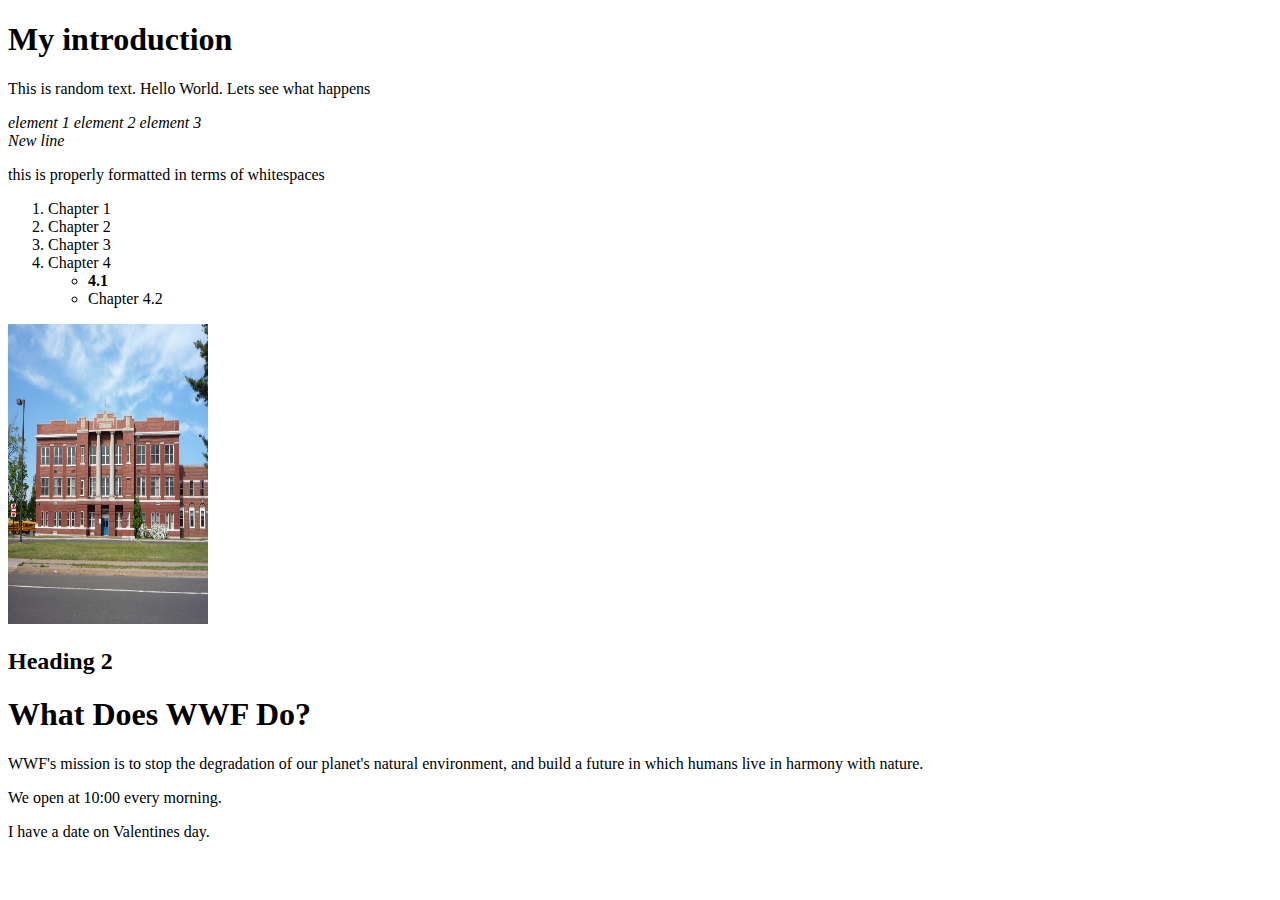
==== index.html @ 8054549b "updates" ====
<!DOCTYPE html>
<html lang="en">
<head>
<title>My HTML page</title>
</head>
<body>
<h1>My introduction</h1>
<p>This is random text. Hello World. Lets see what happens</p>
<div><em>element 1</em> <em>element 2</em> <em>element 3</em></div>
<div><em>New line</em></div>
<p> this is properly formatted in terms of whitespaces</p>
<ol>
    <li>Chapter 1</li>
    <li>Chapter 2</li>
    <li>Chapter 3</li>
    <li>Chapter 4
      <ul>
        <li><strong> 4.1</strong></li>
        <li>Chapter 4.2</li>
      </ul>
    </li>
</ol>
<img src="images/image.jpg" alt="Koulu" title="Kuva Koulusta" width="200px" height="300px"> 
<h2>Heading 2</h2>
<article>
  <h1>What Does WWF Do?</h1>
  <p>WWF's mission is to stop the degradation of our planet's natural environment,
  and build a future in which humans live in harmony with nature.</p>
</article>

<p>We open at <time>10:00</time> every morning.</p>

<p>I have a date on <time datetime="2008-02-14 20:00">Valentines day</time>.</p>
</body>
</html>
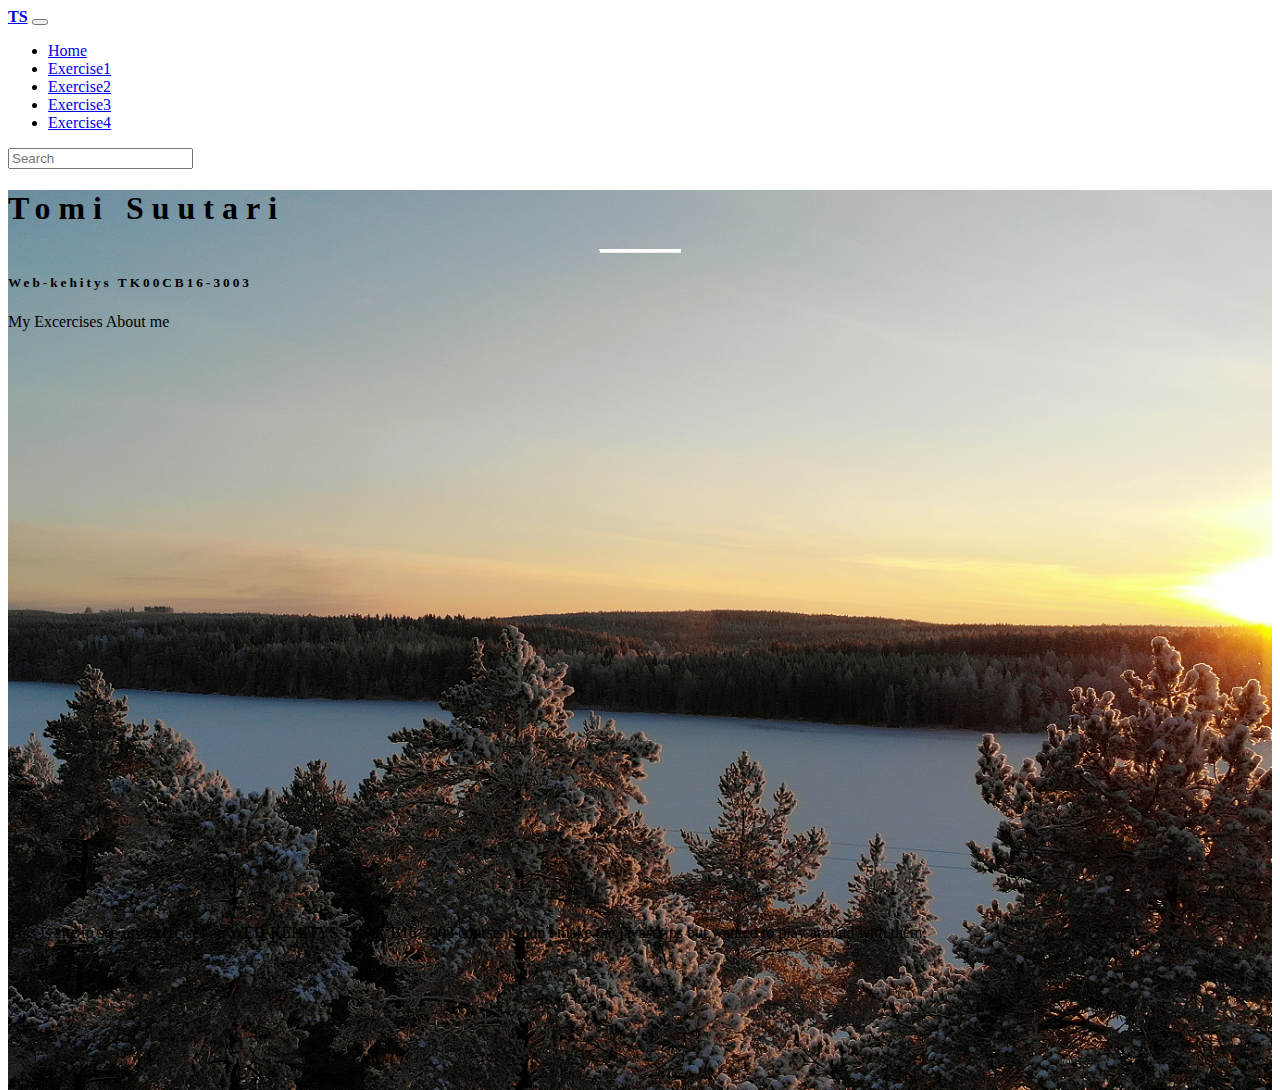
==== commit 80ce209a: "update" ====
--- a/index.html
+++ b/index.html
@@ -1,35 +1,112 @@
 <!DOCTYPE html>
 <html lang="en">
+
 <head>
-<title>My HTML page</title>
+  <!-- Required meta tags always come first -->
+  <meta charset="utf-8">
+  <meta name="viewport" content="width=device-width, initial-scale=1, shrink-to-fit=no">
+  <meta http-equiv="x-ua-compatible" content="ie=edge">
+  <title>Material Design Bootstrap Template</title>
+  <!-- Font Awesome -->
+  <link rel="stylesheet" href="https://use.fontawesome.com/releases/v5.6.3/css/all.css">
+  <!-- Bootstrap core CSS -->
+  <link href="https://mdbootstrap.com/previews/docs/latest/css/bootstrap.min.css" rel="stylesheet">
+  <!-- Material Design Bootstrap -->
+  <link href="https://mdbootstrap.com/previews/docs/latest/css/mdb.min.css" rel="stylesheet">
+  <link rel="stylesheet" href="css/e6.css">
 </head>
+
 <body>
-<h1>My introduction</h1>
-<p>This is random text. Hello World. Lets see what happens</p>
-<div><em>element 1</em> <em>element 2</em> <em>element 3</em></div>
-<div><em>New line</em></div>
-<p> this is properly formatted in terms of whitespaces</p>
-<ol>
-    <li>Chapter 1</li>
-    <li>Chapter 2</li>
-    <li>Chapter 3</li>
-    <li>Chapter 4
-      <ul>
-        <li><strong> 4.1</strong></li>
-        <li>Chapter 4.2</li>
-      </ul>
-    </li>
-</ol>
-<img src="images/image.jpg" alt="Koulu" title="Kuva Koulusta" width="200px" height="300px"> 
-<h2>Heading 2</h2>
-<article>
-  <h1>What Does WWF Do?</h1>
-  <p>WWF's mission is to stop the degradation of our planet's natural environment,
-  and build a future in which humans live in harmony with nature.</p>
-</article>
+  <!-- Main navigation -->
+  <header>
+    <!--Navbar-->
+    <nav class="navbar navbar-expand-lg navbar-dark fixed-top scrolling-navbar">
+      <div class="container">
+        <a class="navbar-brand" href="#"><strong>TS</strong></a>
+        <button class="navbar-toggler" type="button" data-toggle="collapse" data-target="#navbarSupportedContent-7" aria-controls="navbarSupportedContent-7" aria-expanded="false" aria-label="Toggle navigation">
+          <span class="navbar-toggler-icon"></span>
+        </button>
+        <div class="collapse navbar-collapse" id="navbarSupportedContent-7">
+          <ul class="navbar-nav mr-auto">
+            <li class="nav-item active">
+              <a class="nav-link" href="#">Home <span class="sr-only">(current)</span></a>
+            </li>
+            <li class="nav-item">
+              <a class="nav-link" href="#">Exercise1</a>
+            </li>
+            <li class="nav-item">
+                <a class="nav-link" href="#">Exercise2</a>
+              </li>
+              <li class="nav-item">
+                <a class="nav-link" href="#">Exercise3</a>
+              </li>
+              <li class="nav-item">
+                <a class="nav-link" href="#">Exercise4</a>
+              </li>
+          </ul>
+          <form class="form-inline">
+            <div class="md-form my-0">
+              <input class="form-control mr-sm-2" type="text" placeholder="Search" aria-label="Search">
+            </div>
+          </form>
+        </div>
+      </div>
+    </nav>
+    <!-- Navbar -->
+    <!-- Full Page Intro -->
+    <div class="view jarallax" data-jarallax='{"speed": 0.2}' style="background-image: url('images/drone2.png'); background-repeat: no-repeat; background-size: cover; background-position: center center;">
+      <!-- Mask & flexbox options-->
+      <div class="mask rgba-black-light d-flex justify-content-center align-items-center">
+        <!-- Content -->
+        <div class="container">
+          <!--Grid row-->
+          <div class="row">
+            <!--Grid column-->
+            <div class="col-md-12 mb-4 white-text text-center">
+              <h1 class="h1-reponsive white-text text-uppercase font-weight-bold mb-0 pt-md-5 pt-5 wow fadeInDown" data-wow-delay="0.3s"><strong>Tomi Suutari</strong></h1>
+              <hr class="hr-light my-4 wow fadeInDown" data-wow-delay="0.4s">
+              <h5 class="text-uppercase mb-4 white-text wow fadeInDown" data-wow-delay="0.4s"><strong>Web-kehitys TK00CB16-3003</strong></h5>
+              <a class="btn btn-outline-white wow fadeInDown" data-wow-delay="0.4s">My Excercises</a>
+              <a class="btn btn-outline-white wow fadeInDown" data-wow-delay="0.4s">About me</a>
+            </div>
+            <!--Grid column-->
+          </div>
+          <!--Grid row-->
+        </div>
+        <!-- Content -->
+      </div>
+      <!-- Mask & flexbox options-->
+    </div>
+    <!-- Full Page Intro -->
+  </header>
+  <!-- Main navigation -->
+  <!--Main Layout-->
+  <main>
+    <div class="container">
+      <!--Grid row-->
+      <div class="row py-5">
+        <!--Grid column-->
+        <div class="col-md-12 text-center">
+          <p>This is site to see my exercises on WEB-KEHITYS TK00CB16-3003 course. I didn't make the javascrips but wanted to play around with them.</p>
+        </div>
+        <!--Grid column-->
+      </div>
+      <!--Grid row-->
+    </div>
+  </main>
+  <!--Main Layout-->
+  <!-- SCRIPTS -->
+  <!-- JQuery -->
+  <script type="text/javascript" src="https://mdbootstrap.com/previews/docs/latest/js/jquery-3.3.1.min.js"></script>
+  <!-- Tooltips -->
+  <script type="text/javascript" src="https://mdbootstrap.com/previews/docs/latest/js/popper.min.js"></script>
+  <!-- Bootstrap core JavaScript -->
+  <script type="text/javascript" src="https://mdbootstrap.com/previews/docs/latest/js/bootstrap.min.js"></script>
+  <!-- MDB core JavaScript -->
+  <script type="text/javascript" src="https://mdbootstrap.com/previews/docs/latest/js/mdb.min.js"></script>
+  <script>
+  new WOW().init();
+  </script>
+</body>
 
-<p>We open at <time>10:00</time> every morning.</p>
-
-<p>I have a date on <time datetime="2008-02-14 20:00">Valentines day</time>.</p>
-</body>
 </html>--- a/css/e6.css
+++ b/css/e6.css
@@ -0,0 +1,42 @@
+html,
+body,
+header,
+.view {
+  height: 100%;
+}
+
+@media (max-width: 740px) {
+  html,
+  body,
+  header,
+  .view {
+    height: 100vh;
+  }
+}
+
+.top-nav-collapse {
+  background-color: #78909c !important;
+}
+
+.navbar:not(.top-nav-collapse) {
+  background: transparent !important;
+}
+
+@media (max-width: 991px) {
+  .navbar:not(.top-nav-collapse) {
+    background: #78909c !important;
+  }
+}
+
+h1 {
+  letter-spacing: 8px;
+}
+
+h5 {
+  letter-spacing: 3px;
+}
+
+.hr-light {
+  border-top: 3px solid #fff;
+  width: 80px;
+}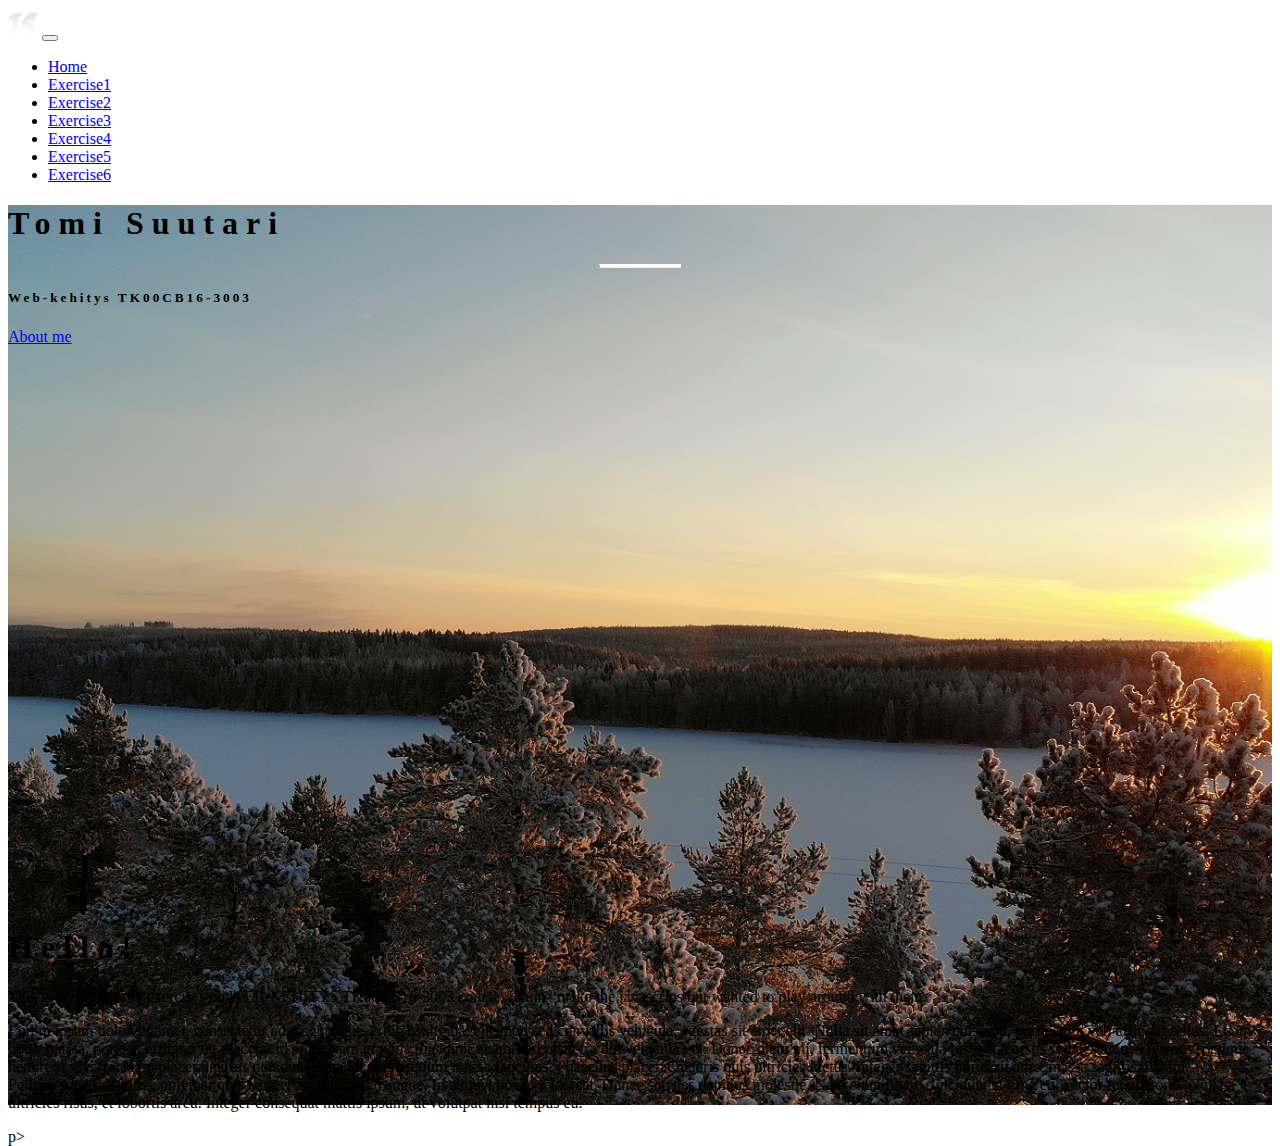
==== commit e5ebc632: "update" ====
--- a/index.html
+++ b/index.html
@@ -22,7 +22,7 @@
     <!--Navbar-->
     <nav class="navbar navbar-expand-lg navbar-dark fixed-top scrolling-navbar">
       <div class="container">
-        <a class="navbar-brand" href="#"><strong>TS</strong></a>
+        <a class="navbar-brand" href="https://domezi20.github.io/tomi_suutariwww/"><img src="images/ts64.png" width="30" height="30" class="d-inline-block align-top" alt=""></a>
         <button class="navbar-toggler" type="button" data-toggle="collapse" data-target="#navbarSupportedContent-7" aria-controls="navbarSupportedContent-7" aria-expanded="false" aria-label="Toggle navigation">
           <span class="navbar-toggler-icon"></span>
         </button>
@@ -32,23 +32,24 @@
               <a class="nav-link" href="#">Home <span class="sr-only">(current)</span></a>
             </li>
             <li class="nav-item">
-              <a class="nav-link" href="#">Exercise1</a>
+              <a class="nav-link" href="exercise1.html">Exercise1</a>
             </li>
             <li class="nav-item">
-                <a class="nav-link" href="#">Exercise2</a>
+                <a class="nav-link" href="exercise2.html">Exercise2</a>
               </li>
               <li class="nav-item">
-                <a class="nav-link" href="#">Exercise3</a>
+                <a class="nav-link" href="exercise3.html">Exercise3</a>
               </li>
               <li class="nav-item">
-                <a class="nav-link" href="#">Exercise4</a>
+                <a class="nav-link" href="exercise4.html">Exercise4</a>
+              </li>
+              <li class="nav-item">
+                <a class="nav-link" href="https://hameenamk-my.sharepoint.com/:x:/g/personal/tomi19106_student_hamk_fi/EUEKyi_qIpVCjSKiwjxVe84B9R-DCq1XDSJ0r9lwmKN2gA?e=yGyZyZ">Exercise5</a>
+              </li>
+              <li class="nav-item">
+                <a class="nav-link" href="index.html">Exercise6</a>
               </li>
           </ul>
-          <form class="form-inline">
-            <div class="md-form my-0">
-              <input class="form-control mr-sm-2" type="text" placeholder="Search" aria-label="Search">
-            </div>
-          </form>
         </div>
       </div>
     </nav>
@@ -66,8 +67,7 @@
               <h1 class="h1-reponsive white-text text-uppercase font-weight-bold mb-0 pt-md-5 pt-5 wow fadeInDown" data-wow-delay="0.3s"><strong>Tomi Suutari</strong></h1>
               <hr class="hr-light my-4 wow fadeInDown" data-wow-delay="0.4s">
               <h5 class="text-uppercase mb-4 white-text wow fadeInDown" data-wow-delay="0.4s"><strong>Web-kehitys TK00CB16-3003</strong></h5>
-              <a class="btn btn-outline-white wow fadeInDown" data-wow-delay="0.4s">My Excercises</a>
-              <a class="btn btn-outline-white wow fadeInDown" data-wow-delay="0.4s">About me</a>
+              <a  href="https://domezi20.github.io/tomi_suutariwww/" class="btn btn-outline-white wow fadeInDown" data-wow-delay="0.4s">About me</a>
             </div>
             <!--Grid column-->
           </div>
@@ -87,7 +87,14 @@
       <div class="row py-5">
         <!--Grid column-->
         <div class="col-md-12 text-center">
+          <h1>Hello!</h1>
           <p>This is site to see my exercises on WEB-KEHITYS TK00CB16-3003 course. I didn't make the javascrips but wanted to play around with them.</p>
+          <p>Lorem ipsum dolor sit amet, consectetur adipiscing elit. Proin est ligula, euismod sed convallis vehicula, egestas sit amet elit. 
+            Nulla sit amet sapien euismod, porta enim vel, efficitur tellus. Etiam dolor massa, porta at efficitur ut, placerat id arcu. Nam gravida
+             tincidunt quam, sed pharetra dui vehicula vel. Donec diam mi, fermentum vehicula justo at, cursus sodales arcu. Vivamus tristique hendrerit viverra.
+              Nam placerat purus non dui vehicula, quis pretium massa faucibus. Phasellus placerat mauris quis ultricies luctus. Integer sagittis purus sit amet
+               massa sagittis dictum. Pellentesque dui tellus, pulvinar quis laoreet ac, dictum eu augue. In aliquet posuere laoreet. Donec sodales dapibus molestie.
+                Nam enim libero, tincidunt at urna eu, auctor feugiat orci. Nulla a ultricies risus, et lobortis arcu. Integer consequat mattis ipsum, ut volutpat nisi tempus eu.</p>p>
         </div>
         <!--Grid column-->
       </div>
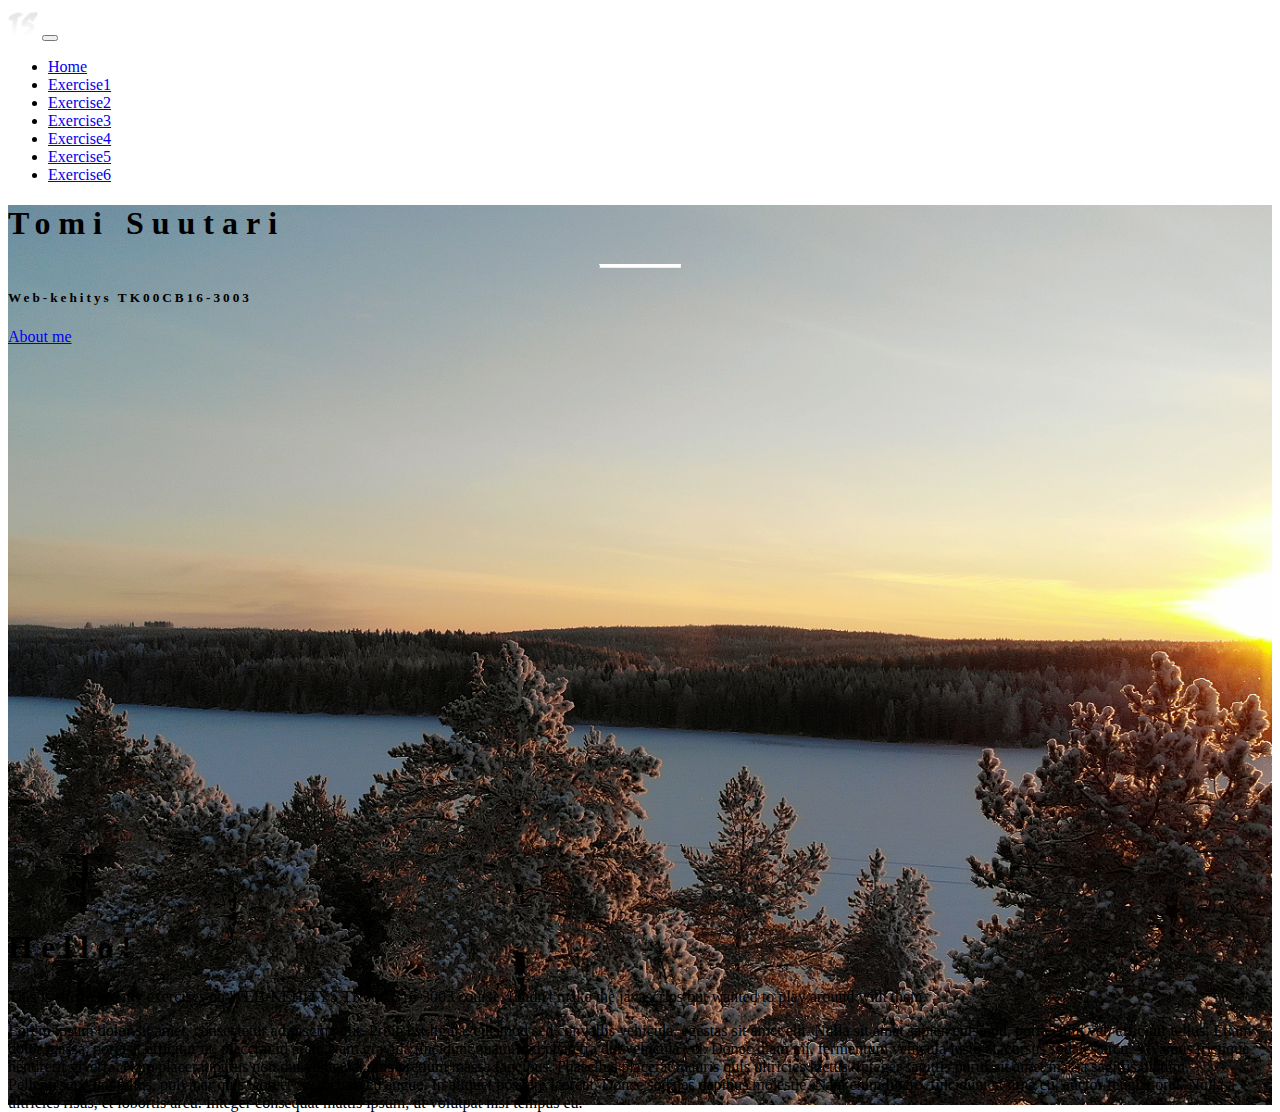
==== commit f18d7d6f: "Update index.html" ====
--- a/index.html
+++ b/index.html
@@ -94,7 +94,7 @@
              tincidunt quam, sed pharetra dui vehicula vel. Donec diam mi, fermentum vehicula justo at, cursus sodales arcu. Vivamus tristique hendrerit viverra.
               Nam placerat purus non dui vehicula, quis pretium massa faucibus. Phasellus placerat mauris quis ultricies luctus. Integer sagittis purus sit amet
                massa sagittis dictum. Pellentesque dui tellus, pulvinar quis laoreet ac, dictum eu augue. In aliquet posuere laoreet. Donec sodales dapibus molestie.
-                Nam enim libero, tincidunt at urna eu, auctor feugiat orci. Nulla a ultricies risus, et lobortis arcu. Integer consequat mattis ipsum, ut volutpat nisi tempus eu.</p>p>
+                Nam enim libero, tincidunt at urna eu, auctor feugiat orci. Nulla a ultricies risus, et lobortis arcu. Integer consequat mattis ipsum, ut volutpat nisi tempus eu.</p>
         </div>
         <!--Grid column-->
       </div>
